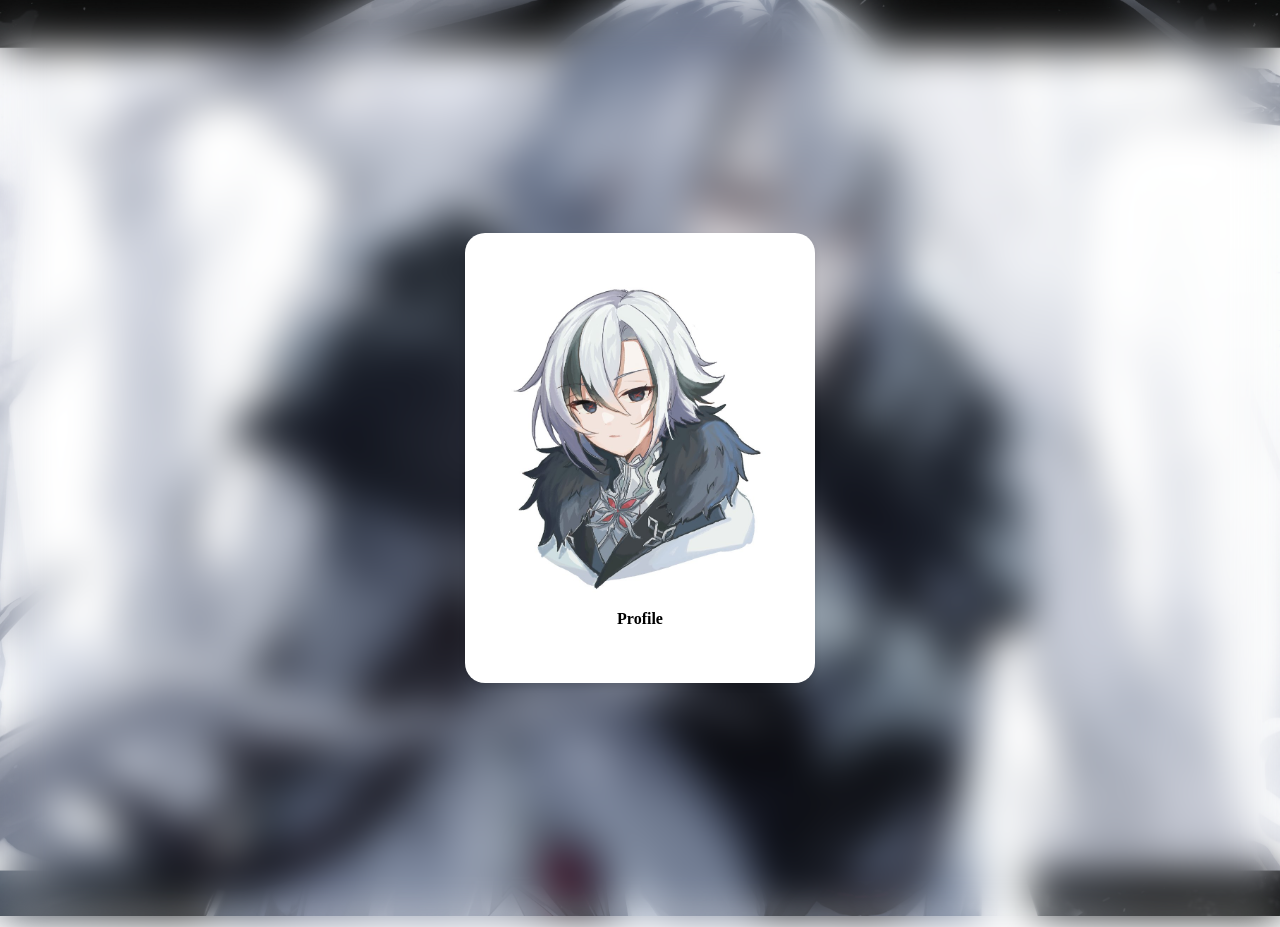
==== index.html @ 0bcc40ed "Update index.html" ====
<!DOCTYPE html>
<html lang="id">
<head>
    <meta charset="UTF-8">
    <meta name="viewport" content="width=device-width, initial-scale=1.0">
    <title>Profil Interaktif</title>
    <link rel="stylesheet" href="style.css">
    <style>
        body {
            display: flex;
            justify-content: center;
            align-items: center;
            height: 100vh;
            background: url('bg1.jpg') no-repeat center center/cover;
            backdrop-filter: blur(1);
        }
        .card-container {
            perspective: 1000px;
        }
        .card {
            width: 350px;
            height: 450px;
            position: relative;
            transform-style: preserve-3d;
            transition: transform 0.77s;
            border-radius: 20px;
        }
        .card-front, .card-back {
            position: absolute;
            width: 350px;
            height: 450px;
            backface-visibility: hidden;
            display: flex;
            flex-direction: column;
            justify-content: center;
            border-radius: 20px;
            box-shadow: 0px 4px 6px rgba(0, 0, 0, 0.1);
        }
        .card-front {
            background: white;
            align-items: center;
        }
        .card-back {
            background: #333;
            color: white;
            transform: rotateY(180deg);
            padding: 20px;
            text-align: left;
            align-items: left;
            border-radius: 20px;
            padding-left: 50px;
        }
        .card-container:hover .card {
            transform: rotateY(180deg);
        }
        img {
            width: 80%;
            border-radius: 10px;
        }
        .card-front p {
            margin-top: 10px;
            font-weight: bold;
        }
        .card-back p {
            margin: 10px 0;
        }
        @media (max-width: 768px) {
            .card-container:hover .card {
                transform: none; /* Disable hover flip on mobile */
            }
        }
    </style>
</head>
<body>
    <div class="card-container" onclick="flipCard()">
        <div class="card" id="flip-card">
            <div class="card-front">
                <img src="pp1.jpeg" alt="Foto Profil">
                <p>Profile</p>
            </div>
            <div class="card-back">
                <p>Name: Dzaky Athallah </p>
                <!--<p>Emaill: <span class="clickable" onclick="openLink('mailto:athallahdzaky207@gmail.com')"> athallahdzaky207@gmail.com</span></p>-->
                <p>Campus: Telkom University Purwokerto</p>
                <p>Program Study : Data Science</p>
                <p>Instagram: <span class="clickable" onclick="openLink('https://www.instagram.com/dzaky_207/')"> @Dzaky_207</span></p>
                <p>X/Twitter: <span class="clickable" onclick="openLink('https://x.com/dzaky207/')"> @Dzaky207</span></p>
                <p>Facebook: <span class="clickable" onclick="openLink('https://www.facebook.com/dzaky207/')"> Dzaky Athallah</span></p>
                <p>Website: <span class="clickable" onclick="openLink('https://www.dzaky207.my.id')"> dzaky207.my.id    </span></p>
                <p>GitHub: <span class="clickable" onclick="openLink('https://github.com/dzaky207')"> Dzaky207</span></p>
            </div>
        </div>
    </div>
    <script>
        function openLink(url) {
            window.open(url, '_blank');
        }
        </script>
        
    <script>
        function flipCard() {
            const card = document.getElementById('flip-card');
            if (window.innerWidth <= 768) {
                card.style.transform = card.style.transform === 'rotateY(180deg)' ? 'rotateY(0deg)' : 'rotateY(180deg)';
            }
        }
    </script>
</body>
</html>
---- style.css ----
body::before {
    content: "";
    position: absolute;
    top: 0;
    left: 0;
    width: 100%;
    height: 103%;
    background: rgba(); 
    backdrop-filter: blur(21px);
    -webkit-backdrop-filter: blur(21px);
}    
.card-back {
    background: #333;
    color: white;
    transform: rotateY(180deg);
    padding: 20px;
    text-align: left;
    display: flex;
    justify-content: center;
    align-items: flex-start; 
    border-radius: 20px;
    box-sizing: border-box; 
}
p {
    margin: 5px 0; 
}

.clickable {
    color: cyan;
    cursor: pointer; 
}

.clickable:hover {
    color: lightblue; 
    text-decoration: underline; 
}
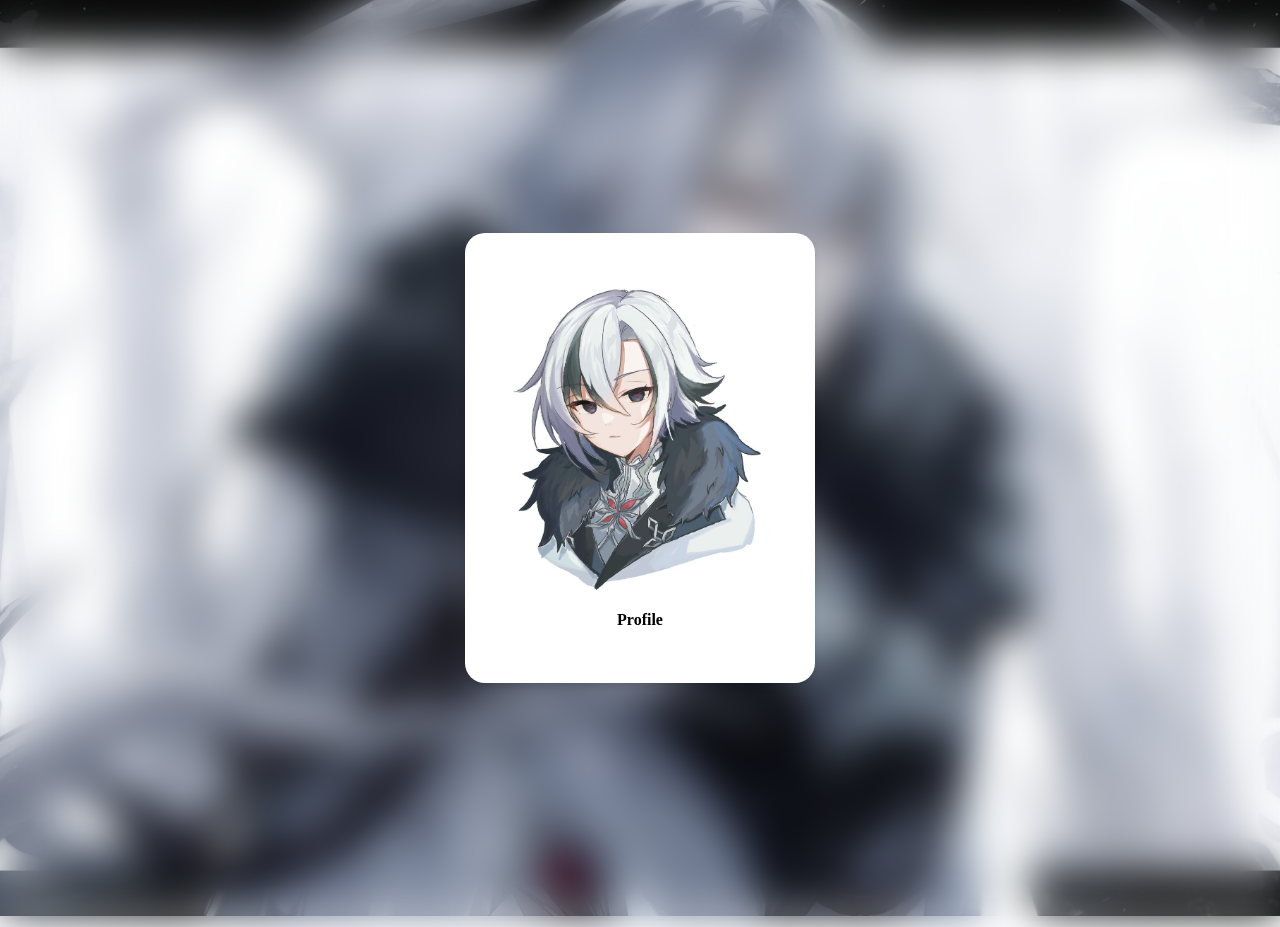
==== commit 02f7db44: "Update index.html" ====
--- a/index.html
+++ b/index.html
@@ -3,7 +3,7 @@
 <head>
     <meta charset="UTF-8">
     <meta name="viewport" content="width=device-width, initial-scale=1.0">
-    <title>Profil Interaktif</title>
+    <title>Profile</title>
     <link rel="stylesheet" href="style.css">
     <style>
         body {
@@ -66,7 +66,7 @@
         }
         @media (max-width: 768px) {
             .card-container:hover .card {
-                transform: none; /* Disable hover flip on mobile */
+                transform: none; 
             }
         }
     </style>
@@ -80,7 +80,6 @@
             </div>
             <div class="card-back">
                 <p>Name: Dzaky Athallah </p>
-                <!--<p>Emaill: <span class="clickable" onclick="openLink('mailto:athallahdzaky207@gmail.com')"> athallahdzaky207@gmail.com</span></p>-->
                 <p>Campus: Telkom University Purwokerto</p>
                 <p>Program Study : Data Science</p>
                 <p>Instagram: <span class="clickable" onclick="openLink('https://www.instagram.com/dzaky_207/')"> @Dzaky_207</span></p>
